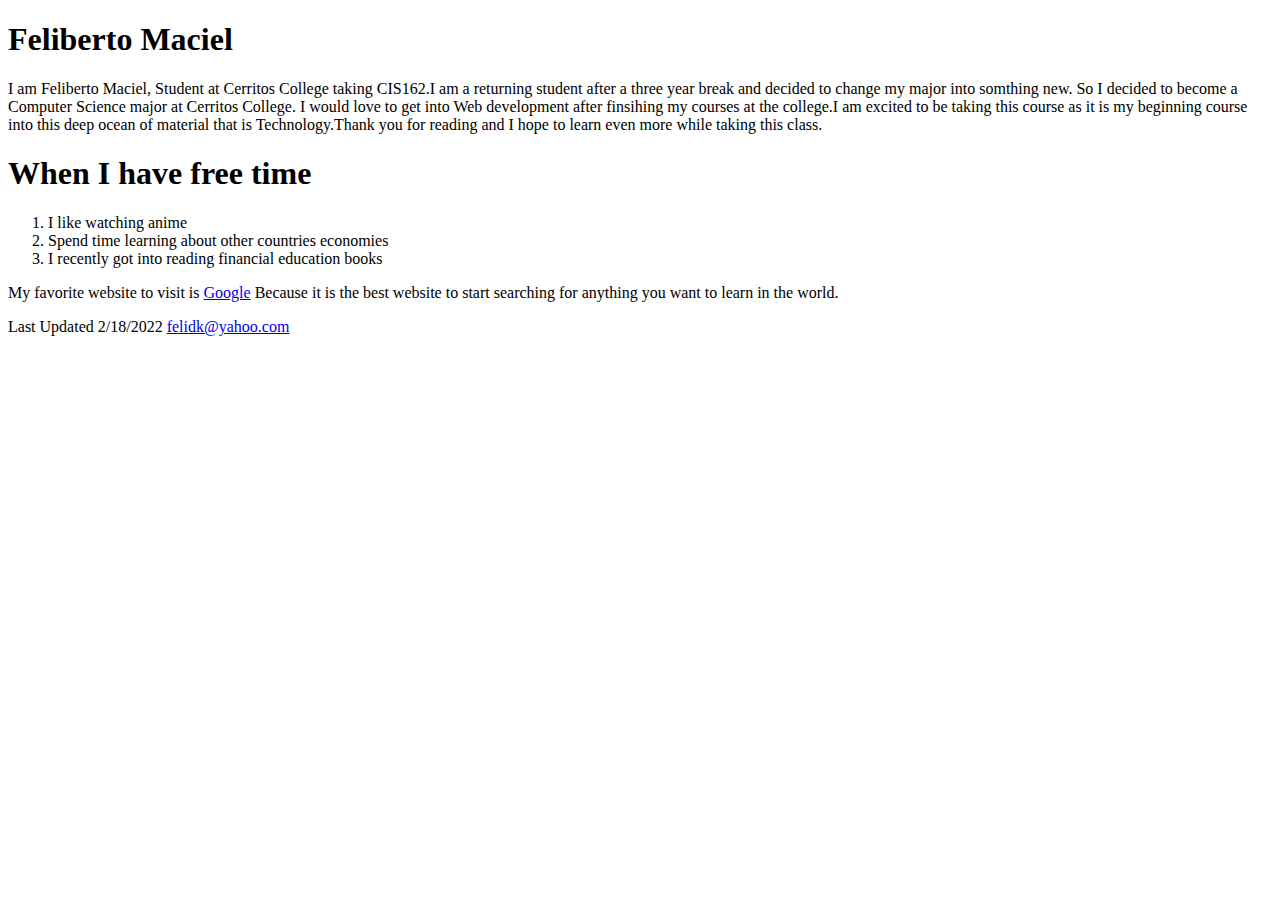
==== index.html @ 107d7774 "Add files via upload" ====
<!doctype html>
<html lang="en">
<head>
    <!-- 

    Author: Feliberto Maciel
    Date: 2/10/2022

    Filename : index.html
    -->
    
    <title>Feliberto Maciel</title>
     </head>
    
    <body>
    <h1>Feliberto Maciel</h1>    
      
        <p>I am Feliberto Maciel, Student at Cerritos College taking CIS162.I am a returning student after a three year break and decided to change my major into somthing new. So I decided to become a Computer Science major at Cerritos College. I would love to get into Web development after finsihing my courses at the college.I am excited to be taking this course as it is my beginning course into this deep ocean of material that is Technology.Thank you for reading and I hope to learn even more while taking this class.
    </p>    
    
     
    <h1>When I have free time</h1>

        <ol>
            <li>I like watching anime</li>
            <li>Spend time learning about other countries economies</li>
            <li>I recently got into reading financial education books</li>
        </ol>
    
    
    <p>My favorite website to visit is
    <a href="http://google.com">Google</a>
    Because it is the best website to start searching for anything you want to learn in the world.</p>
    
        
    
    <footer>Last Updated 2/18/2022
    <a href="mailto:felidk@yahoo.com">felidk@yahoo.com</a>
    </footer>
    
    </body>
    
    </html>
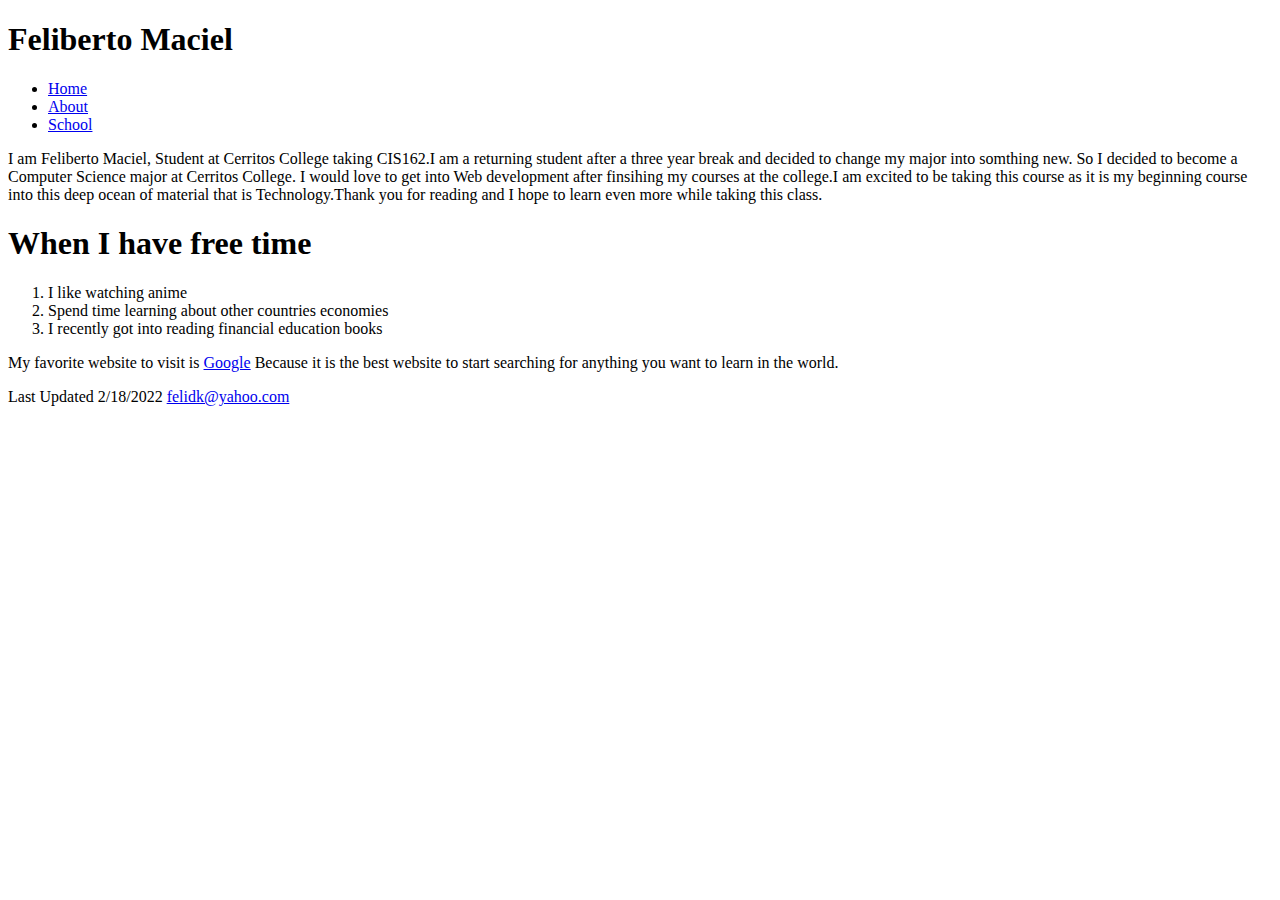
==== commit 02513c84: "Update index.html" ====
--- a/index.html
+++ b/index.html
@@ -14,7 +14,13 @@
     
     <body>
     <h1>Feliberto Maciel</h1>    
-      
+    <nav>
+<ul>    
+    <li><a href="index.html">Home</a></li>
+    <li><a href="about.html">About</a></li>
+    <li><a href="#">School</a> </li>
+</ul>    
+    </nav>  
         <p>I am Feliberto Maciel, Student at Cerritos College taking CIS162.I am a returning student after a three year break and decided to change my major into somthing new. So I decided to become a Computer Science major at Cerritos College. I would love to get into Web development after finsihing my courses at the college.I am excited to be taking this course as it is my beginning course into this deep ocean of material that is Technology.Thank you for reading and I hope to learn even more while taking this class.
     </p>    
     
@@ -41,4 +47,4 @@
     </body>
     
     </html>
-    +    
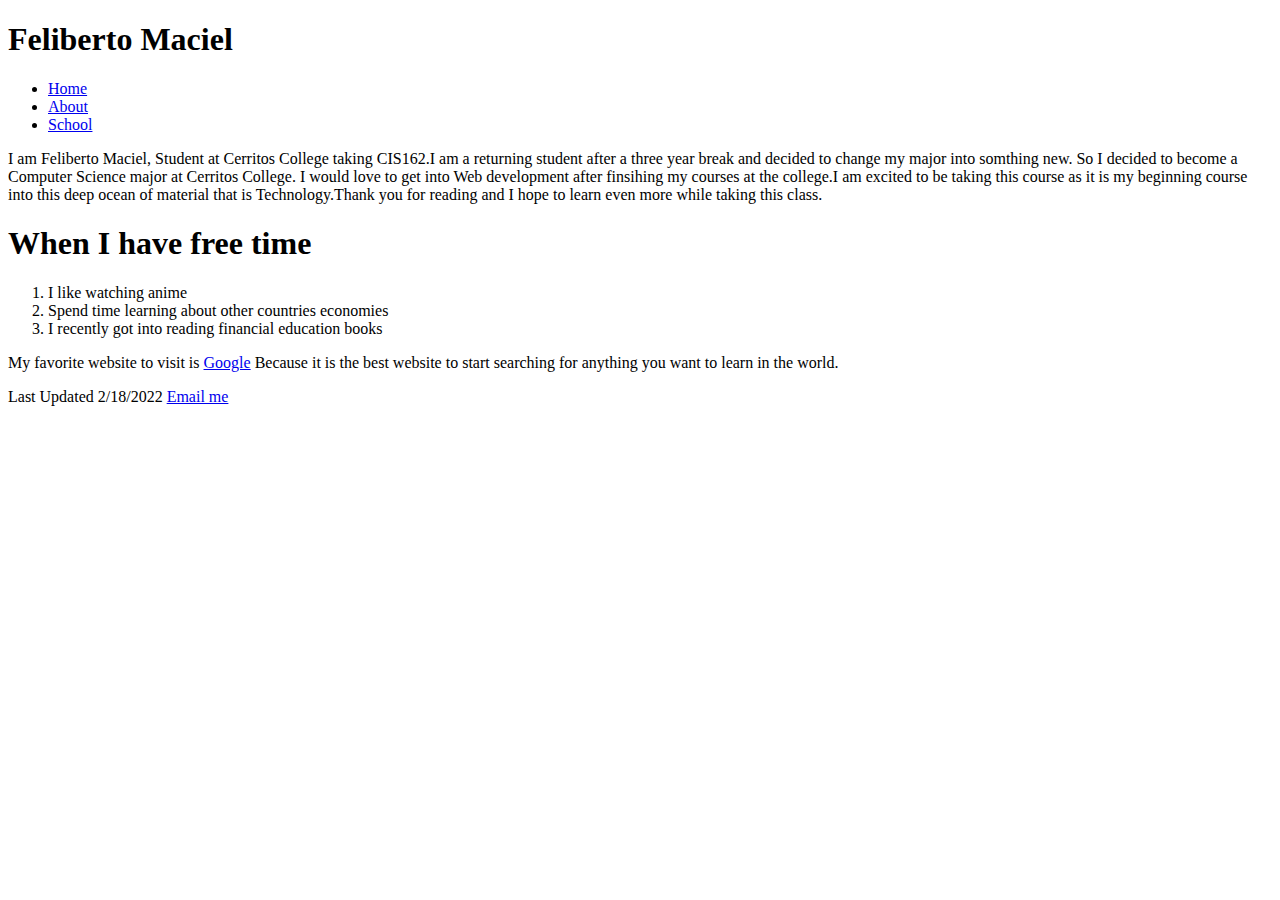
==== commit 90cfab76: "Update index.html" ====
--- a/index.html
+++ b/index.html
@@ -41,7 +41,7 @@
         
     
     <footer>Last Updated 2/18/2022
-    <a href="mailto:felidk@yahoo.com">felidk@yahoo.com</a>
+    <a href="mailto:felidk@yahoo.com">Email me</a>
     </footer>
     
     </body>
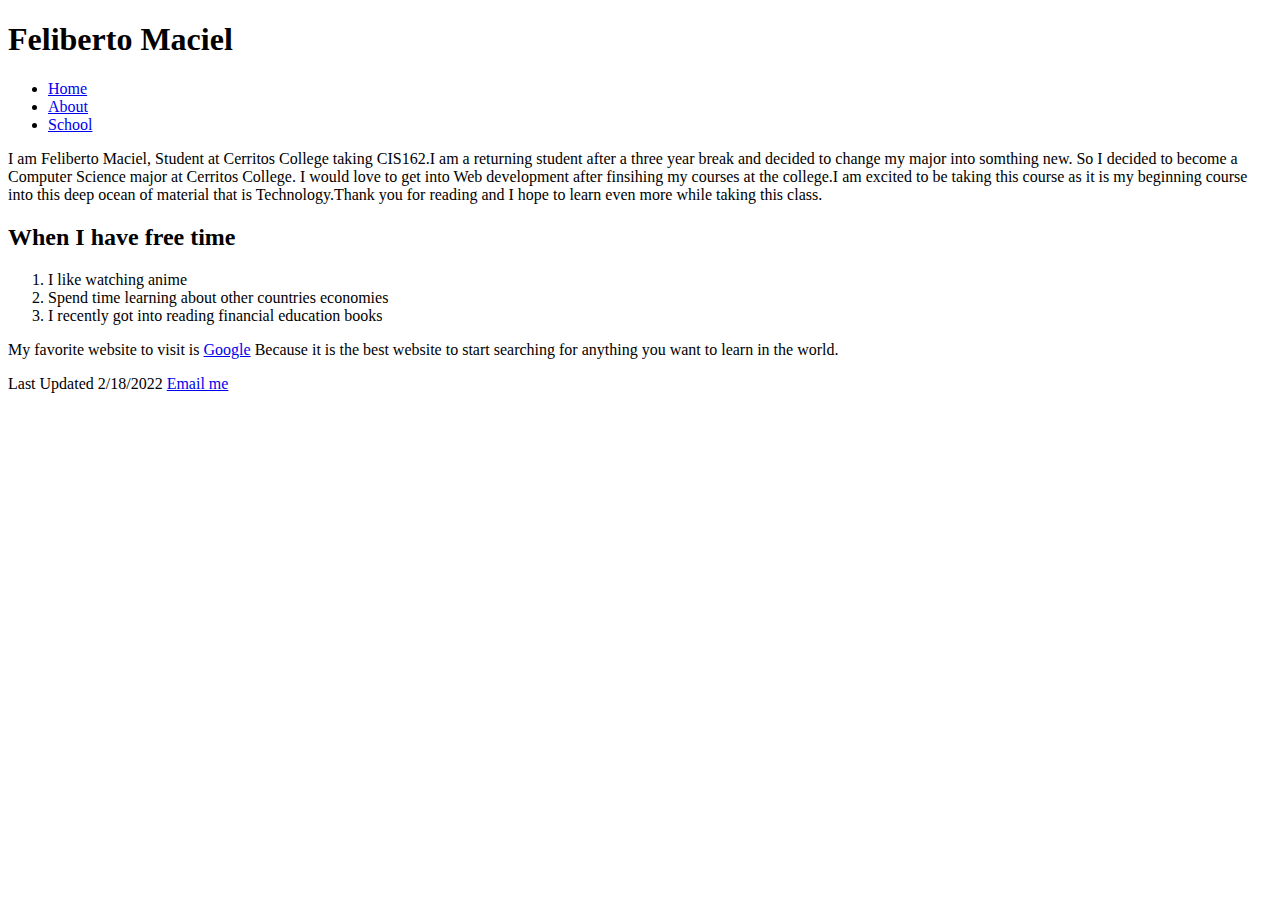
==== commit b04e1f6b: "Update index.html" ====
--- a/index.html
+++ b/index.html
@@ -8,24 +8,25 @@
 
     Filename : index.html
     -->
-    
+    <link rel="stylesheet" href="styles.css">
     <title>Feliberto Maciel</title>
      </head>
     
     <body>
-    <h1>Feliberto Maciel</h1>    
+        <header><h1>Feliberto Maciel</h1></header>    
     <nav>
 <ul>    
     <li><a href="index.html">Home</a></li>
     <li><a href="about.html">About</a></li>
     <li><a href="#">School</a> </li>
 </ul>    
-    </nav>  
+    </nav> 
+        <section>
         <p>I am Feliberto Maciel, Student at Cerritos College taking CIS162.I am a returning student after a three year break and decided to change my major into somthing new. So I decided to become a Computer Science major at Cerritos College. I would love to get into Web development after finsihing my courses at the college.I am excited to be taking this course as it is my beginning course into this deep ocean of material that is Technology.Thank you for reading and I hope to learn even more while taking this class.
     </p>    
     
      
-    <h1>When I have free time</h1>
+            <header><h2>When I have free time</h2></header>
 
         <ol>
             <li>I like watching anime</li>
@@ -39,7 +40,7 @@
     Because it is the best website to start searching for anything you want to learn in the world.</p>
     
         
-    
+        </section>
     <footer>Last Updated 2/18/2022
     <a href="mailto:felidk@yahoo.com">Email me</a>
     </footer>
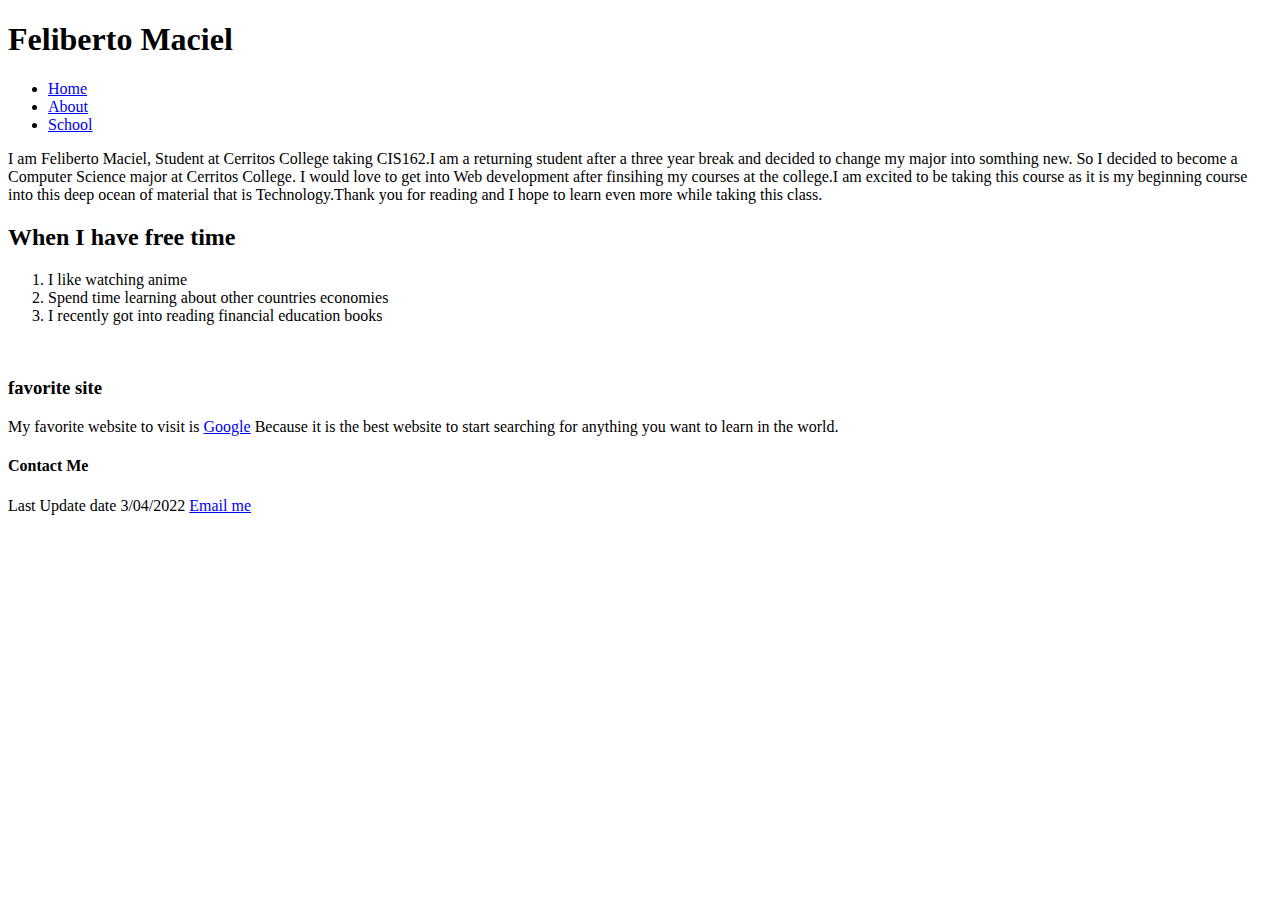
==== commit 8f01b48c: "Update index.html" ====
--- a/index.html
+++ b/index.html
@@ -4,46 +4,57 @@
     <!-- 
 
     Author: Feliberto Maciel
-    Date: 2/10/2022
+    Date: 3/04/2022
 
     Filename : index.html
     -->
-    <link rel="stylesheet" href="styles.css">
+    <meta name="keywords" content="Feliberto Maciel, Cerritos" />
+    <link rel="stylesheet" href="styles2.css">
     <title>Feliberto Maciel</title>
      </head>
     
     <body>
-        <header><h1>Feliberto Maciel</h1></header>    
-    <nav>
+        <header><h1>Feliberto Maciel</h1></header>
+    <nav class="horizontalNavigation">
 <ul>    
     <li><a href="index.html">Home</a></li>
     <li><a href="about.html">About</a></li>
-    <li><a href="#">School</a> </li>
+    <li><a href="school.html">School</a> </li>
 </ul>    
-    </nav> 
-        <section>
+    </nav>    
+      <nav class="rightColumn">
         <p>I am Feliberto Maciel, Student at Cerritos College taking CIS162.I am a returning student after a three year break and decided to change my major into somthing new. So I decided to become a Computer Science major at Cerritos College. I would love to get into Web development after finsihing my courses at the college.I am excited to be taking this course as it is my beginning course into this deep ocean of material that is Technology.Thank you for reading and I hope to learn even more while taking this class.
     </p>    
-    
-     
-            <header><h2>When I have free time</h2></header>
-
+        </nav>
+     <section id="rightColumn">
+        <header><h2>When I have free time</h2></header>
+        
         <ol>
             <li>I like watching anime</li>
             <li>Spend time learning about other countries economies</li>
             <li>I recently got into reading financial education books</li>
         </ol>
-    
-    
+            <br>
+        </section>
+    <section id="leftColumn">
+        <h3>favorite site</h3>
     <p>My favorite website to visit is
     <a href="http://google.com">Google</a>
     Because it is the best website to start searching for anything you want to learn in the world.</p>
     
         
         </section>
-    <footer>Last Updated 2/18/2022
+    <footer>
+       <nav class="horizontalNavigation">
+      <section id="contactInfo">
+          <h4>Contact Me</h4>
+   <p> Last Update date 3/04/2022
     <a href="mailto:felidk@yahoo.com">Email me</a>
-    </footer>
+          </p>
+          
+      </section>
+      </nav>
+</footer>    
     
     </body>
     
